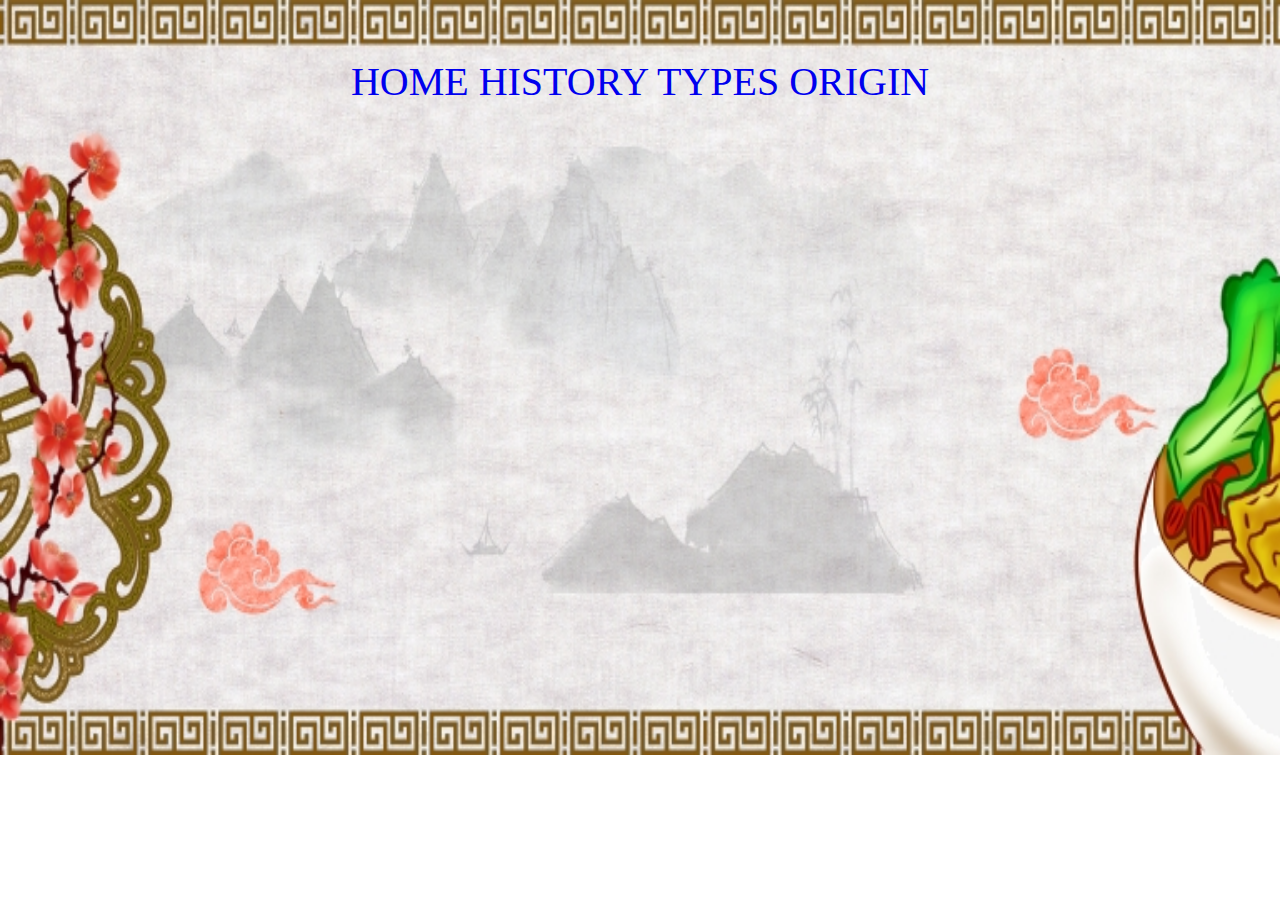
==== history.html @ 2723bf73 "dag 1" ====
<!DOCTYPE html>
<html lang="en">
  <head>
    <meta charset="UTF-8" />
    <meta http-equiv="X-UA-Compatible" content="IE=edge" />
    <meta name="viewport" content="width=device-width, initial-scale=1.0" />

    <link rel="stylesheet" href="style.css">

    <title>Website</title>
  </head>

  <body>
    <span style="text-transform:uppercase;font-size:40px;">
    <div class="navigationbar">
      
    
      <a class="home" href="index.html">home</a>
      <a class="history" href="history.html">history</a>
      <a class="types" href="types.html">types</a>
      <a class="origin" href="origin.html">origin</a>

    </span>



    </div>
  </body>
</html>
---- style.css ----
a {
  text-decoration: none;
}

body {
  background: url(ancientnoodles.jpg);
  background-repeat: no-repeat;
  background-size: 1600px 755px;
}

.navigationbar {
  text-align: center;
  position: relative;
  top: 50px;
}
.card {
  height: 360px;
  width: 335px;
  padding: 90px 40px;
  background: grey;
  border-radius: 20px;
  margin: 50px;
  position: relative;
  left: 500px;
  overflow: hidden;
  text-align: center;
  font-size: 20px;
}
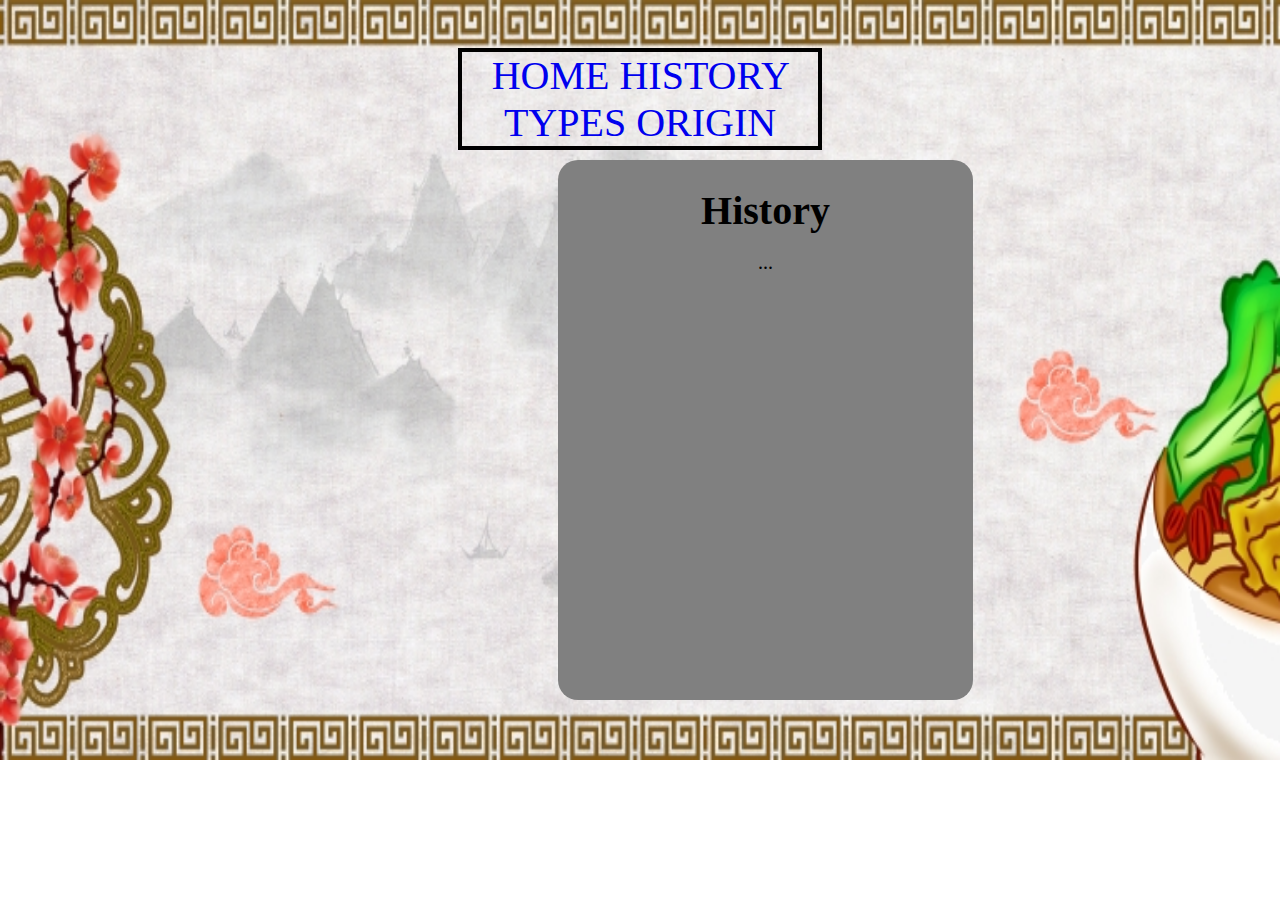
==== commit 93b65a39: "dag 3" ====
--- a/history.html
+++ b/history.html
@@ -5,25 +5,25 @@
     <meta http-equiv="X-UA-Compatible" content="IE=edge" />
     <meta name="viewport" content="width=device-width, initial-scale=1.0" />
 
-    <link rel="stylesheet" href="style.css">
+    <link rel="stylesheet" href="style.css" />
 
     <title>Website</title>
   </head>
 
   <body>
-    <span style="text-transform:uppercase;font-size:40px;">
-    <div class="navigationbar">
-      
-    
-      <a class="home" href="index.html">home</a>
-      <a class="history" href="history.html">history</a>
-      <a class="types" href="types.html">types</a>
-      <a class="origin" href="origin.html">origin</a>
-
+    <span style="text-transform: uppercase; font-size: 40px">
+      <div class="navigationbar">
+        <a class="home" href="index.html">home</a>
+        <a class="history" href="history.html">history</a>
+        <a class="types" href="types.html">types</a>
+        <a class="origin" href="origin.html">origin</a>
+      </div>
     </span>
 
+    <div class="card">
+      <h1 style="position: relative; bottom: 90px">History</h1>
 
-
+      <p style="position: relative; bottom: 100px">...</p>
     </div>
   </body>
 </html>
--- a/style.css
+++ b/style.css
@@ -5,13 +5,16 @@
 body {
   background: url(ancientnoodles.jpg);
   background-repeat: no-repeat;
-  background-size: 1600px 755px;
+  background-size: 1600px 760px;
 }
 
 .navigationbar {
   text-align: center;
   position: relative;
-  top: 50px;
+  top: 40px;
+  margin-left: 450px;
+  margin-right: 450px;
+  border: 4px solid black;
 }
 .card {
   height: 360px;
@@ -26,3 +29,38 @@
   text-align: center;
   font-size: 20px;
 }
+
+.modal {
+  display: none;
+  position: fixed;
+  z-index: 1;
+  left: 0;
+  top: 0;
+  width: 100%;
+  height: 100%;
+  overflow: auto;
+  background-color: rgb(0, 0, 0);
+  background-color: rgba(0, 0, 0, 0.4);
+}
+
+.modal-content {
+  background-color: #fefefe;
+  margin: 15% auto;
+  padding: 20px;
+  border: 1px solid #888;
+  width: 80%;
+}
+
+.close {
+  color: #aaa;
+  float: right;
+  font-size: 28px;
+  font-weight: bold;
+}
+
+.close:hover,
+.close:focus {
+  color: black;
+  text-decoration: none;
+  cursor: pointer;
+}
